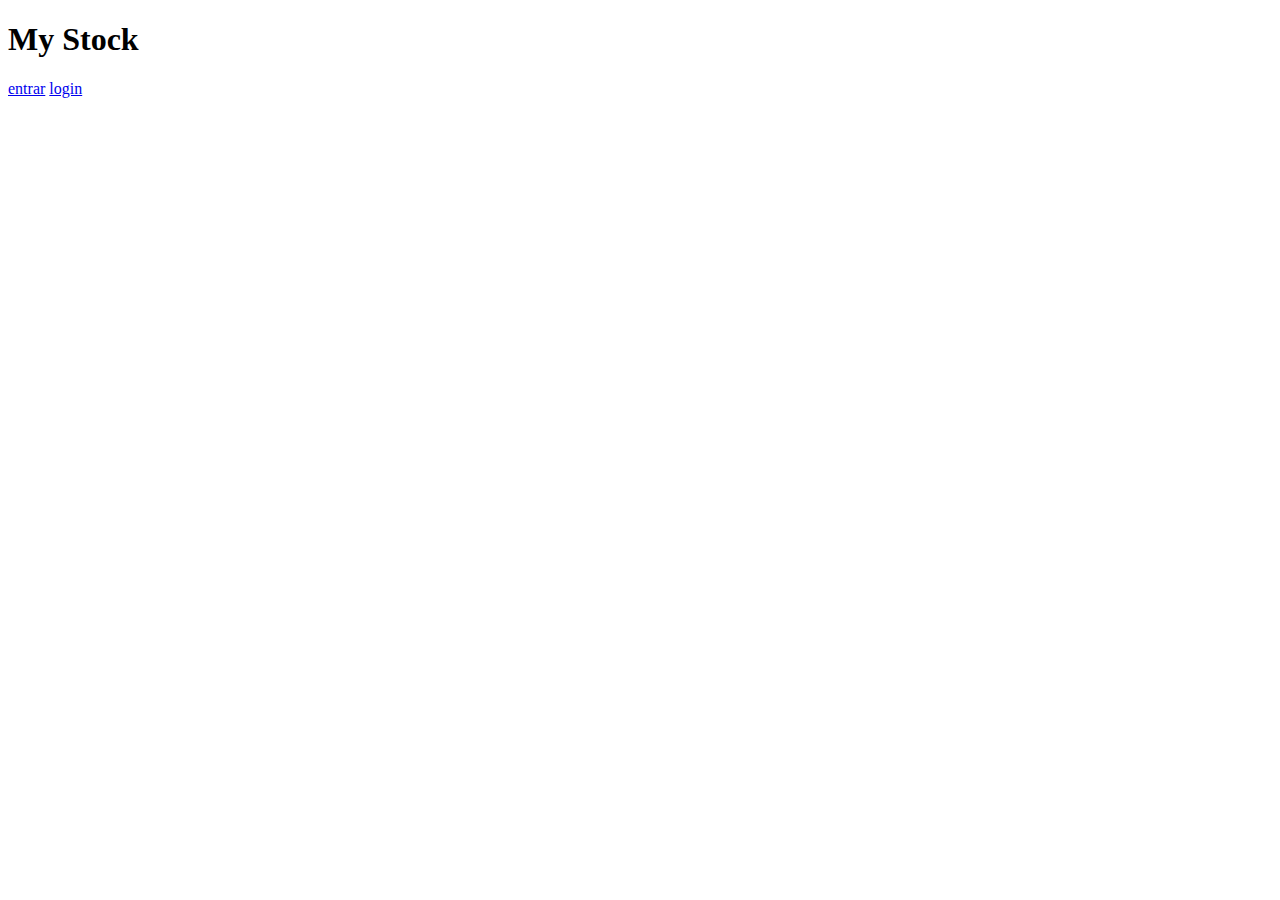
==== pages_html/index.html @ 7fd992d0 "inicio do trabalho" ====
<!DOCTYPE html>
<html lang="pt-br">
<head>
    <meta charset="UTF-8">
    <meta http-equiv="X-UA-Compatible" content="IE=edge">
    <meta name="viewport" content="width=device-width, initial-scale=1.0">
    <title>My Stock</title>
</head>
<body>
    <div class="index">
    <div class="title">
        <H1>My Stock</H1>
    </div>
    <div class="button">
        <a href="#">entrar</a>
        <a href="#">login</a>
    </div>
</div>
</body>
</html>
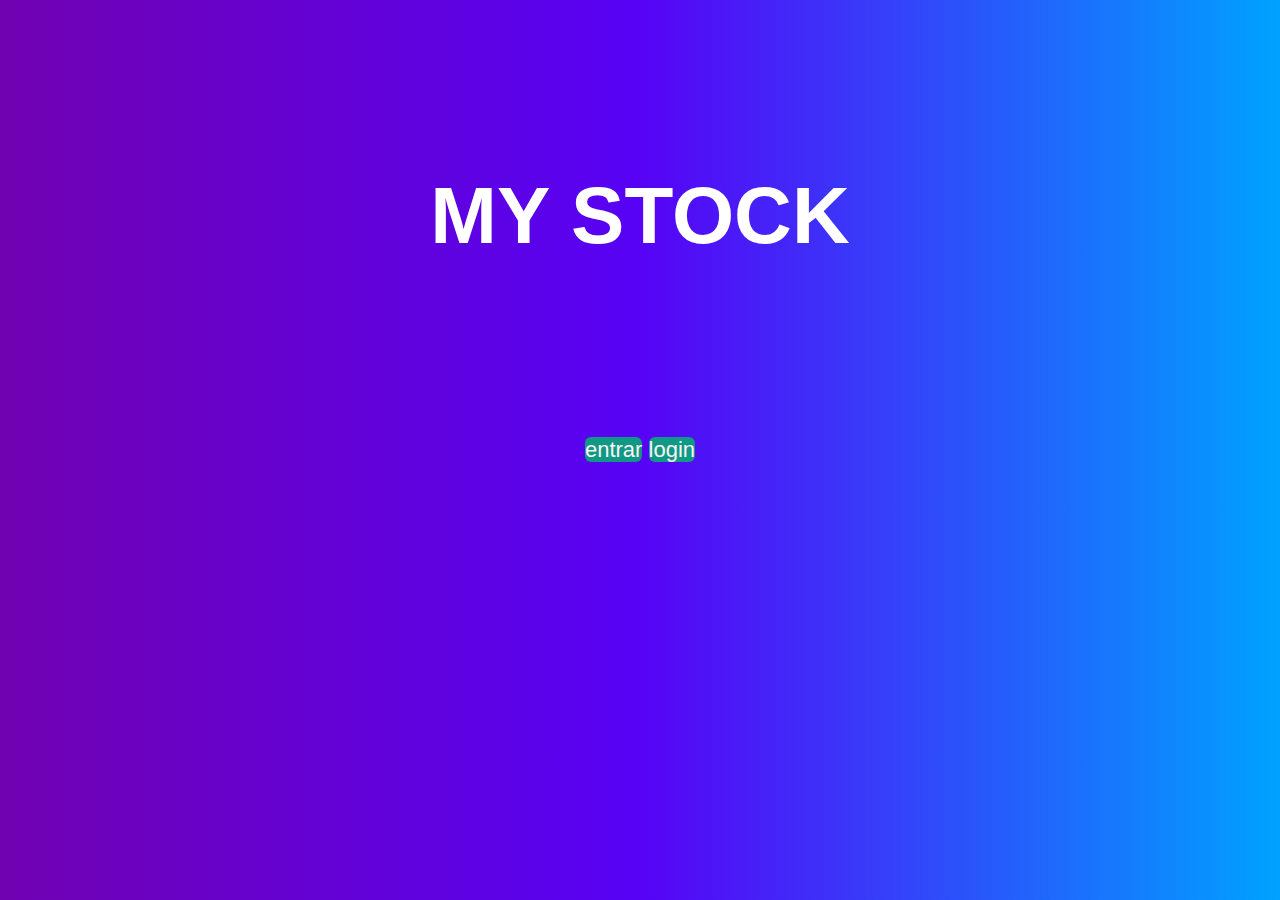
==== commit 15c659b8: "primeira tela" ====
--- a/pages_html/index.html
+++ b/pages_html/index.html
@@ -4,16 +4,17 @@
     <meta charset="UTF-8">
     <meta http-equiv="X-UA-Compatible" content="IE=edge">
     <meta name="viewport" content="width=device-width, initial-scale=1.0">
+    <link rel="stylesheet"  type="text/css" href="/pages_css/index.css"/>
     <title>My Stock</title>
 </head>
 <body>
-    <div class="index">
+<div class="index">
     <div class="title">
         <H1>My Stock</H1>
     </div>
     <div class="button">
-        <a href="#">entrar</a>
-        <a href="#">login</a>
+        <a id="a1" href="#">entrar</a>
+        <a id="a2" href="#">login</a>
     </div>
 </div>
 </body>
--- a/pages_css/index.css
+++ b/pages_css/index.css
@@ -0,0 +1,56 @@
+body{
+    margin: 0;
+    padding: 0;
+}
+
+.index{
+    position: absolute;
+    width: 100%;
+    height: 100%;
+    overflow: hidden;
+    background: linear-gradient(90deg, rgb(113, 2, 177), rgb(87, 2, 245), rgb(0, 162, 255) 100%);
+}
+
+.title{
+    font-family: Arial, Helvetica, sans-serif;
+    position: absolute;
+    top: 24%;
+    left: 50%;
+    transform: translate(-50%,-50%);
+    font-size: 40px;
+    font-weight: bold;
+    color: #fff;
+    text-transform: uppercase;
+}
+
+.button{
+    position: absolute;
+
+    font-family: sans-serif;
+    font-size: 22px;
+    top: 50%;
+    left: 50%;
+    transform: translate(-50%,-50%);
+}
+
+a:link {
+    border: 1px;
+    border-radius: 6px;
+    background: #01b86cd2;
+    color:#faf4f4;
+    text-decoration:none;
+}
+
+a:hover {
+    transition: .8s;
+    color:#f8f1f1;
+    background: none;
+  }
+
+  #a1:hover{
+      border: 4px solid #01b86cd2;
+  }
+
+  #a2:hover{
+    border: 4px solid #01b86cd2;
+}
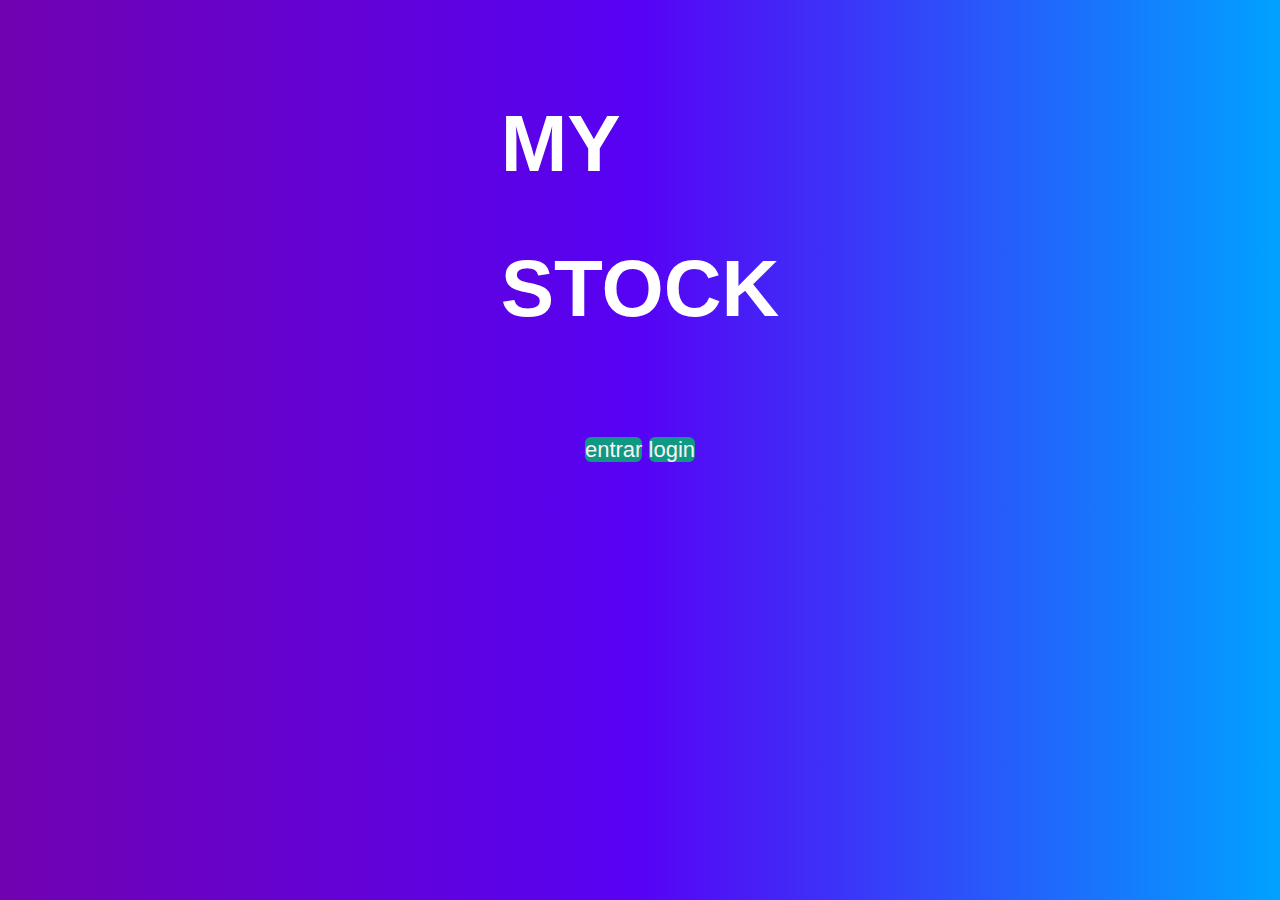
==== commit 6c105234: "formulario v1" ====
--- a/pages_html/index.html
+++ b/pages_html/index.html
@@ -9,12 +9,13 @@
 </head>
 <body>
 <div class="index">
-    <div class="title">
-        <H1>My Stock</H1>
+    <div id="title">
+        <h1>My</h1>
+        <H1>Stock</H1>
     </div>
-    <div class="button">
+    <div id="button">
         <a id="a1" href="#">entrar</a>
-        <a id="a2" href="#">login</a>
+        <a id="a2" href="form.html">login</a>
     </div>
 </div>
 </body>
--- a/pages_css/index.css
+++ b/pages_css/index.css
@@ -11,7 +11,7 @@
     background: linear-gradient(90deg, rgb(113, 2, 177), rgb(87, 2, 245), rgb(0, 162, 255) 100%);
 }
 
-.title{
+#title{
     font-family: Arial, Helvetica, sans-serif;
     position: absolute;
     top: 24%;
@@ -23,7 +23,7 @@
     text-transform: uppercase;
 }
 
-.button{
+#button{
     position: absolute;
 
     font-family: sans-serif;
@@ -42,7 +42,7 @@
 }
 
 a:hover {
-    transition: .8s;
+    transition: .3s;
     color:#f8f1f1;
     background: none;
   }
